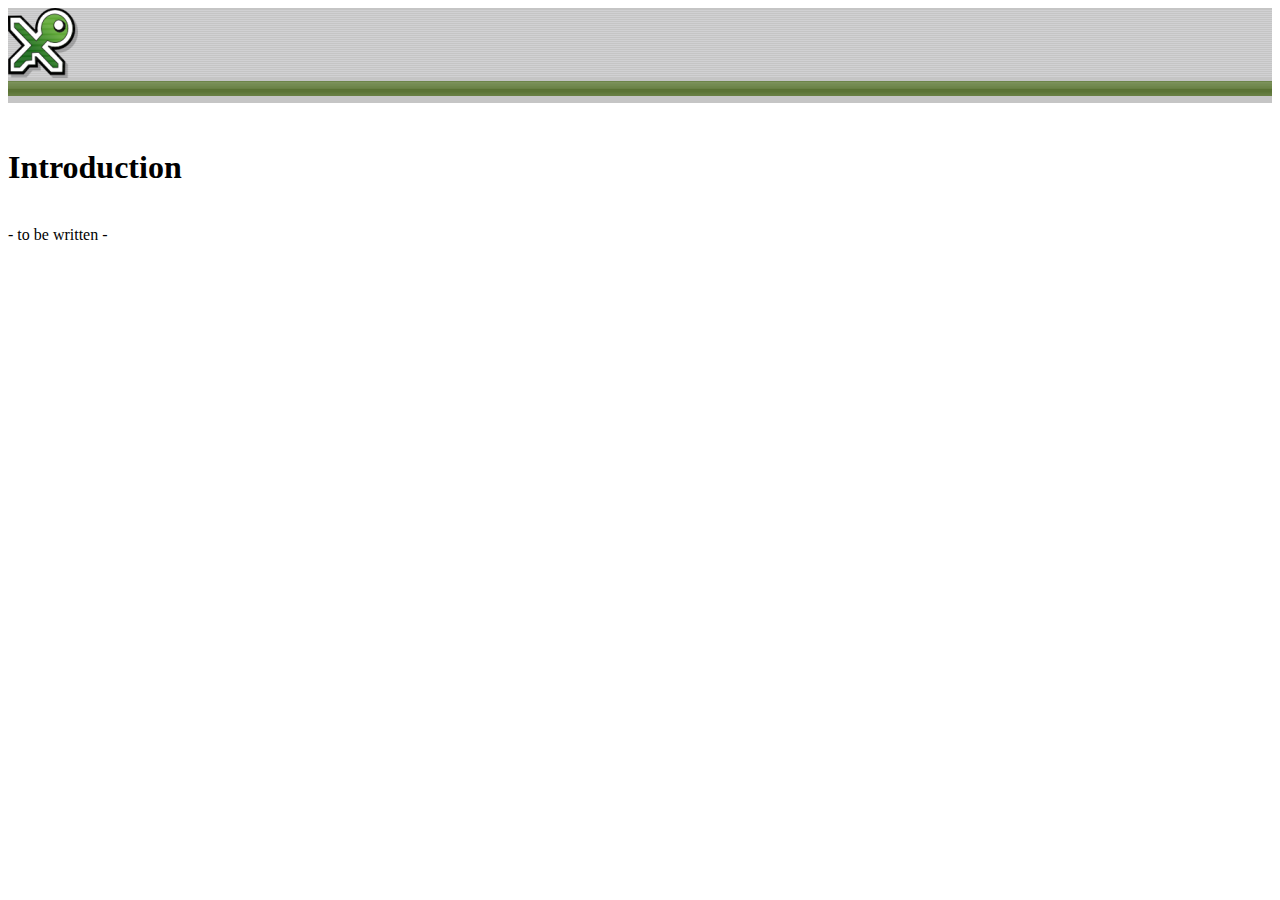
==== share/keepass/doc/index.html @ 3daf5be8 "lock interface funtion, handbook now shows qtassistant" ====
<!DOCTYPE html PUBLIC "-//W3C//DTD XHTML 1.0 Transitional//EN" "http://www.w3.org/TR/xhtml1/DTD/xhtml1-transitional.dtd">
<html>
<head>
<title>KeePassX</title>
<link rel="stylesheet" href="css/style.css" type="text/css" />
</head>
<body>
<div id="wrapheader">
	<div id="logo"/>
</div>
<h1>Introduction</h1><br/>
- to be written -
</body>
---- share/keepass/doc/css/style.css ----
#wrapheader {
	min-height: 120px;
	height: auto !important;
	height: 120px;
	background-image: url('../images/headerbackground.png');
	background-repeat: repeat-x;
	padding: 0 25px 15px 25px;
	padding: 0;
} 

#logo {
	min-height: 120px;
	height: auto !important;
	height: 120px;
	background-image: url('../images/logo.png');
	padding: 0 25px 15px 25px;
	background-repeat: no-repeat;
	padding: 0;
}
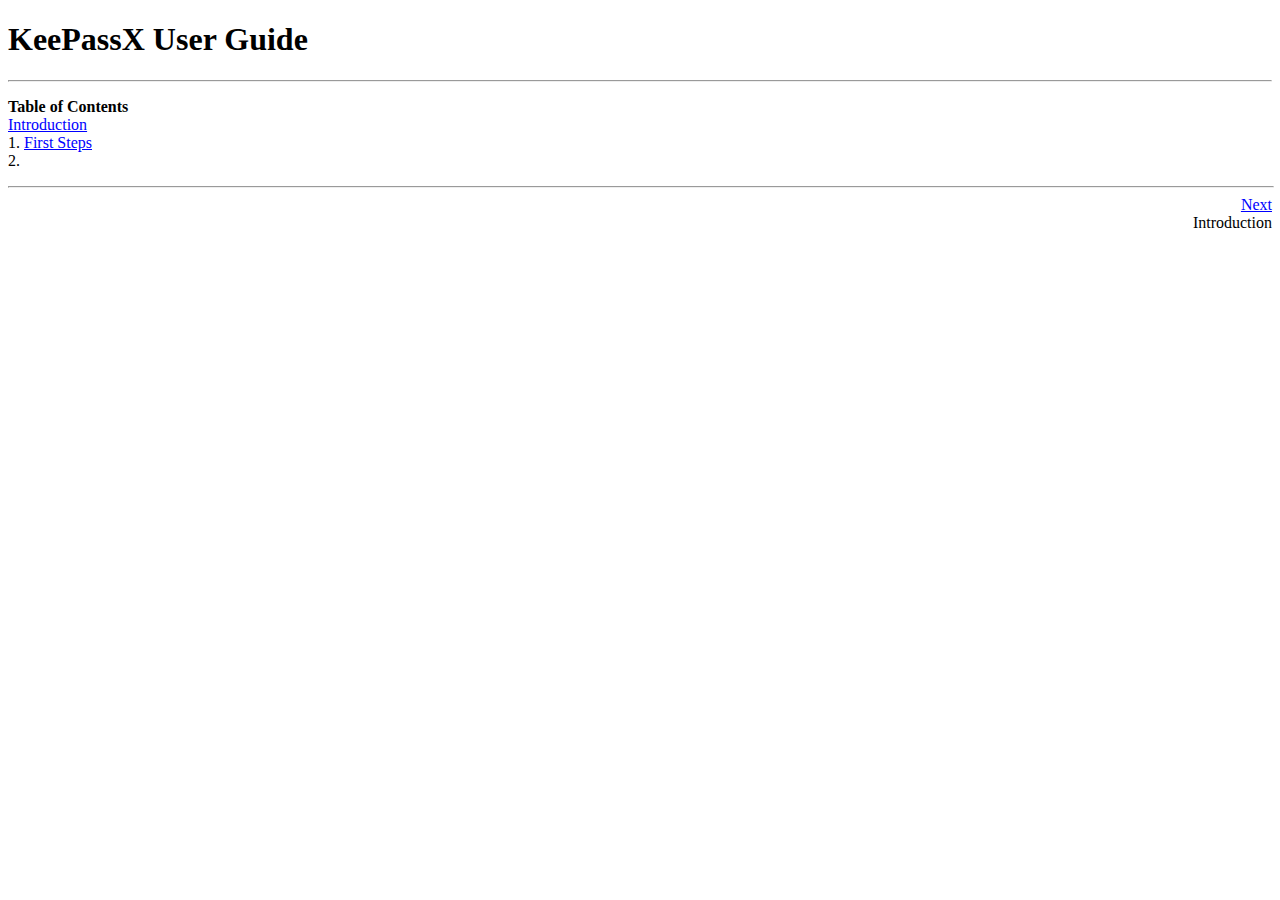
==== commit a40fd370: "auto-type delays" ====
--- a/share/keepass/doc/index.html
+++ b/share/keepass/doc/index.html
@@ -1,13 +1,110 @@
-<!DOCTYPE html PUBLIC "-//W3C//DTD XHTML 1.0 Transitional//EN" "http://www.w3.org/TR/xhtml1/DTD/xhtml1-transitional.dtd">
-<html>
-<head>
-<title>KeePassX</title>
-<link rel="stylesheet" href="css/style.css" type="text/css" />
-</head>
-<body>
-<div id="wrapheader">
-	<div id="logo"/>
-</div>
-<h1>Introduction</h1><br/>
-- to be written -
-</body>+<!DOCTYPE HTML PUBLIC "-//W3C//DTD HTML 4.01 Transitional//EN" "http://www.w3.org/TR/html4/loose.dtd">
+<HTML
+><HEAD
+><TITLE
+>KeePassX User Guide</TITLE
+><META
+NAME="GENERATOR"
+CONTENT="Modular DocBook HTML Stylesheet Version 1.79"><LINK
+REL="NEXT"
+TITLE="Introduction"
+HREF="f3.html"></HEAD
+><BODY
+CLASS="book"
+BGCOLOR="#FFFFFF"
+TEXT="#000000"
+LINK="#0000FF"
+VLINK="#840084"
+ALINK="#0000FF"
+><DIV
+CLASS="BOOK"
+><A
+NAME="basic_usage"
+></A
+><DIV
+CLASS="TITLEPAGE"
+><H1
+CLASS="title"
+><A
+NAME="basic_usage"
+>KeePassX User Guide</A
+></H1
+><HR></DIV
+><DIV
+CLASS="TOC"
+><DL
+><DT
+><B
+>Table of Contents</B
+></DT
+><DT
+><A
+HREF="f3.html"
+>Introduction</A
+></DT
+><DT
+>1. <A
+HREF="c15.html"
+>First Steps</A
+></DT
+><DT
+>2. <A
+HREF="c18.html"
+></A
+></DT
+></DL
+></DIV
+></DIV
+><DIV
+CLASS="NAVFOOTER"
+><HR
+ALIGN="LEFT"
+WIDTH="100%"><TABLE
+SUMMARY="Footer navigation table"
+WIDTH="100%"
+BORDER="0"
+CELLPADDING="0"
+CELLSPACING="0"
+><TR
+><TD
+WIDTH="33%"
+ALIGN="left"
+VALIGN="top"
+>&nbsp;</TD
+><TD
+WIDTH="34%"
+ALIGN="center"
+VALIGN="top"
+>&nbsp;</TD
+><TD
+WIDTH="33%"
+ALIGN="right"
+VALIGN="top"
+><A
+HREF="f3.html"
+ACCESSKEY="N"
+>Next</A
+></TD
+></TR
+><TR
+><TD
+WIDTH="33%"
+ALIGN="left"
+VALIGN="top"
+>&nbsp;</TD
+><TD
+WIDTH="34%"
+ALIGN="center"
+VALIGN="top"
+>&nbsp;</TD
+><TD
+WIDTH="33%"
+ALIGN="right"
+VALIGN="top"
+>Introduction</TD
+></TR
+></TABLE
+></DIV
+></BODY
+></HTML
+>